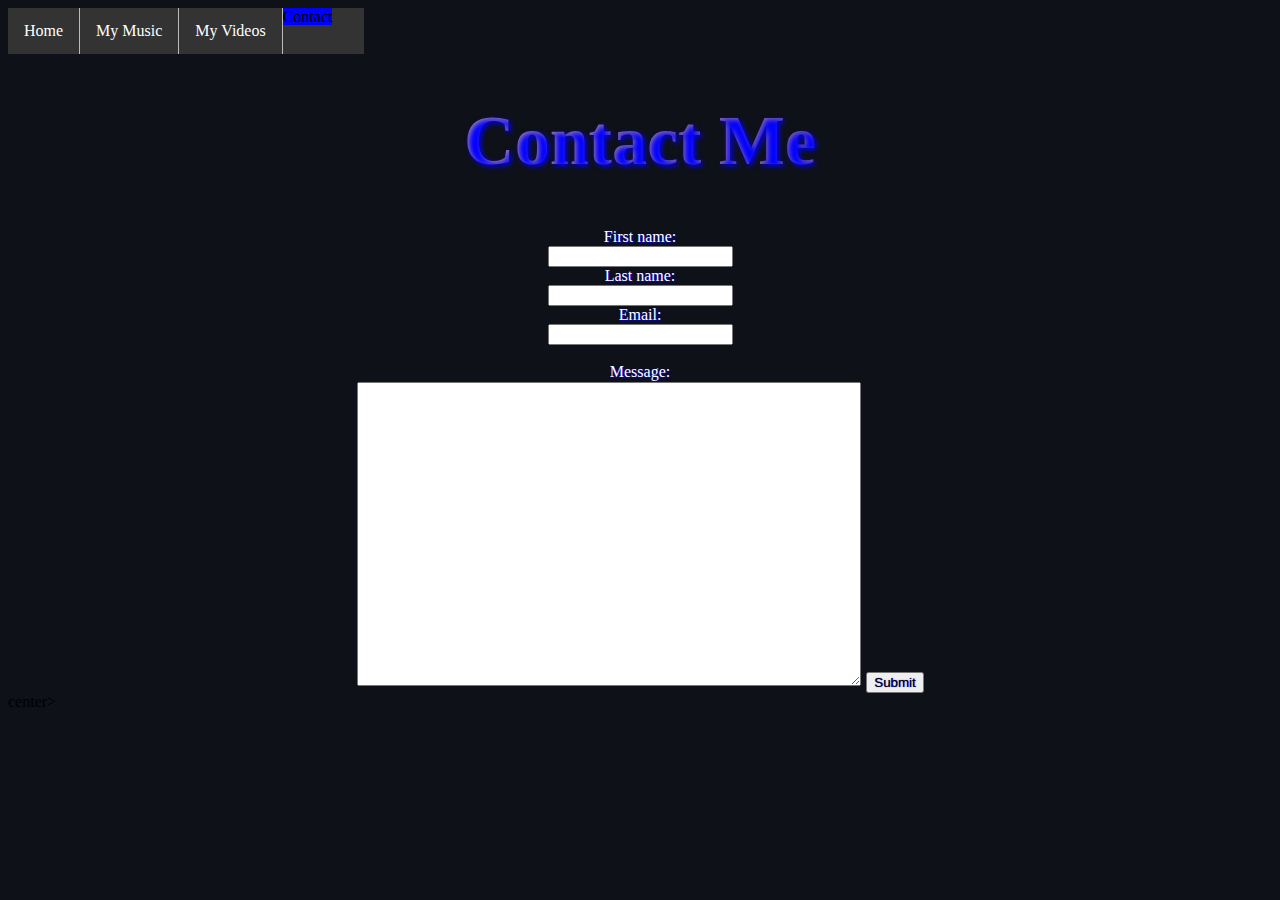
==== index4.html @ ee79fcf0 "Add files via upload" ====
<!DOCTYPE html>
<html>
<head>
  <title> uhmare </title>
  <link href="style.css" rel="stylesheet" type="text/css" />
  <link rel="icon" type="image/jpg" href="img/icon.jpg">
<style>
  h1 {
    text-shadow: 2px 2px 5px blue;
    font-size: 70px;
    font-weight: 600;
    background-image: linear-gradient(to left, #553c9a, #b393d3);
    color: transparent;
    background-clip: text;
    -webkit-background-clip: text;
  }

  label {
    text-shadow: 1px 1px 2px blue;
  }

  input {
      text-shadow: 0.3px 0.3px 1px blue;
  }
  
ul {
  list-style-type: none;
  margin: 0;
  padding: 0;
  overflow: hidden; width:356.46px;
  background-color: #333;
}

li {
  float: left;
  border-right: 1px solid #bbb;
}

  li:last-child {
    border-right: none;
  }

li a {
  display: block;
  color: white;
  text-align: center;
  padding: 14px 16px;
  text-decoration: none;
}

li a:hover:not(.active) {
  background-color: #111;
}

.active {
  background-color: blue;
}
</style>
</head>
<body>

<ul>
  <li><a href="index.html">Home</a></li>
  <li><a href="index2.html">My Music</a></li>
  <li><a href="index3.html">My Videos</a></li>
  <li<a id="one" class="active" href="index4.html">Contact</a></li>
        <ul>
            <li class="hidden-one"><a href="discord.html">Discord</a></li>
        </ul>
     </li>
</ul>

</body>
</html>

<body>
 <center> <h1> Contact Me </h1> </center>
  
  <center> <form action="sent.html">
  <label for="fname">First name:</label><br>
  <input type="text" id="fname" name="fname" value=""><br>
  <label for="lname">Last name:</label><br>
  <input type="text" id="lname" name="lname" value=""><br>
  <label for="fname">Email:</label><br>
  <input type="text" id="email" name="mail" value=""><br><br>
  <label for="input">Message:</label><br>
<textarea class="userInput"></textarea>
  <input type="submit" value="Submit">
</form> </center>center>
---- style.css ----
html {
  height: 100%;
  width: 100%;
}
body {
  background-color: #0e1118;
}
h1 {
  color: white
}
p {
  color: white
}

form {
  color: white
}

.userInput {
  margin: 1px;
  padding: 1px;
  width: 500px;
  height: 300px;
  resize: true;
  font-family: Arial, Helvetica, sans-serif;
}

.hidden-one {
    display: none;
}
#one:hover > ul > .hidden-one {
  display: inline;
}
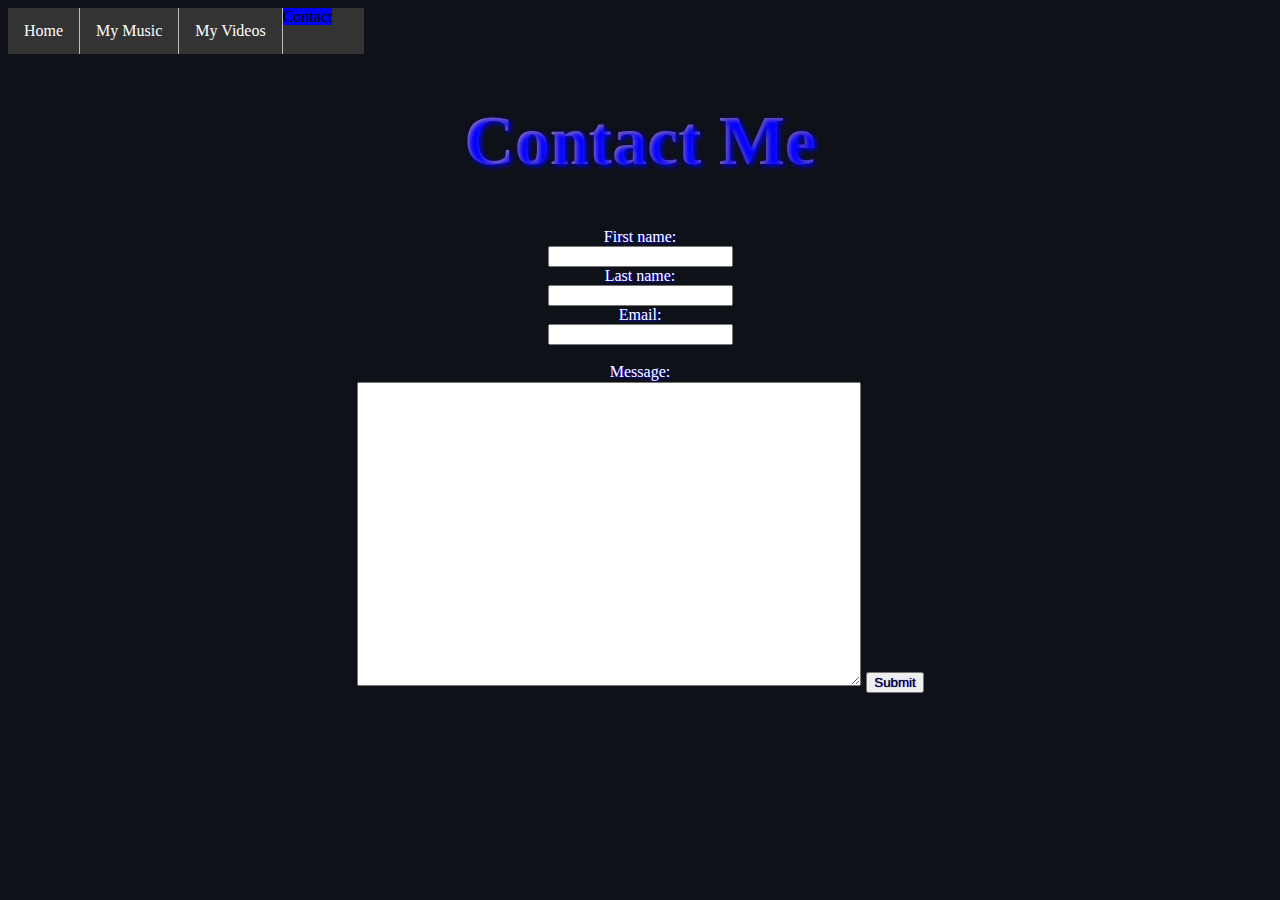
==== commit a1ae268b: "Add files via upload" ====
--- a/index4.html
+++ b/index4.html
@@ -86,4 +86,4 @@
   <label for="input">Message:</label><br>
 <textarea class="userInput"></textarea>
   <input type="submit" value="Submit">
-</form> </center>center>+</form> </center>